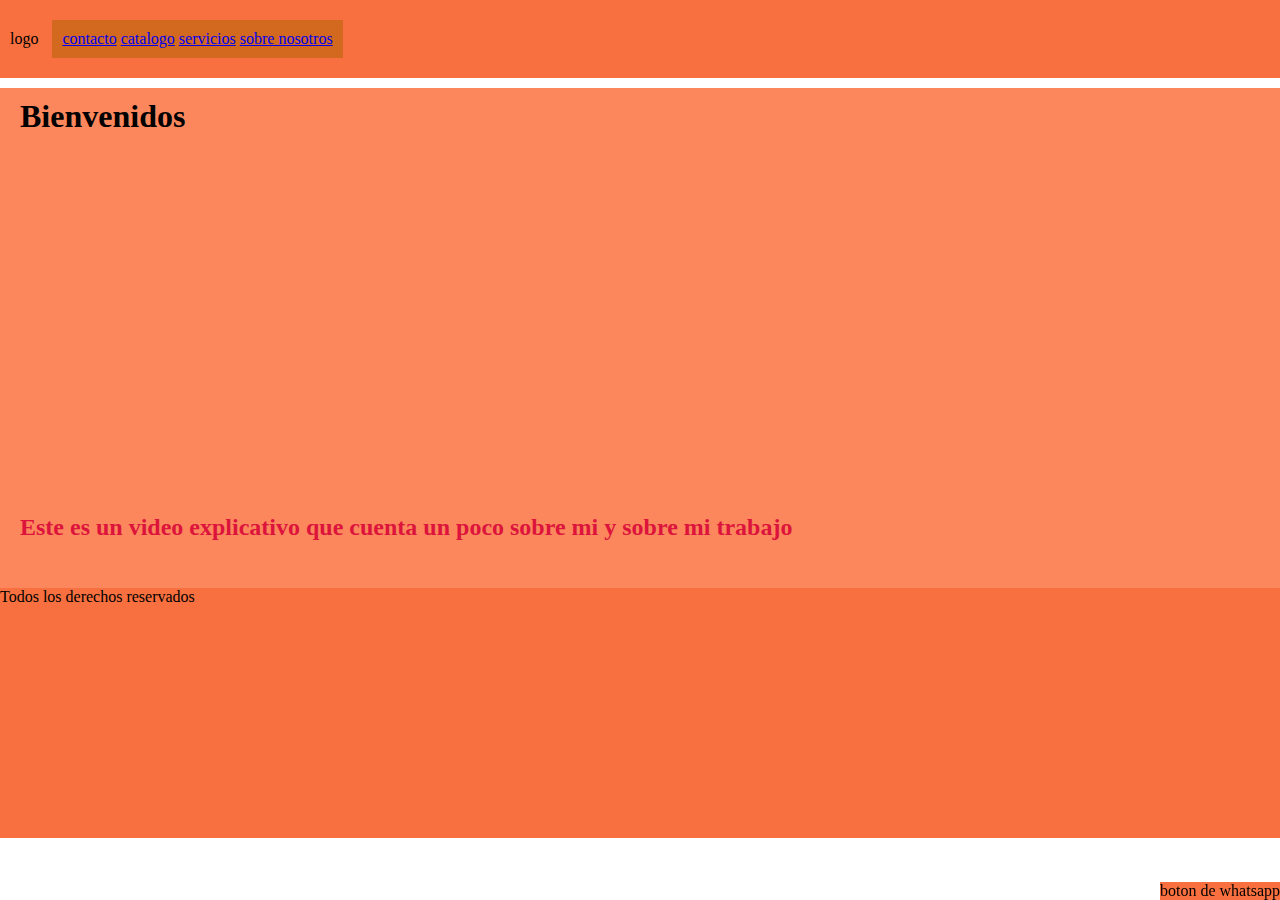
==== index.html @ 725ee664 "subiendo por primera vez los archivos" ====
<!DOCTYPE html>
<html lang="en">
<head>
    <meta charset="UTF-8">
    <meta http-equiv="X-UA-Compatible" content="IE=edge">
    <meta name="viewport" content="width=device-width, initial-scale=1.0">
    <link rel="stylesheet" href="./css/style.css">
    <title>SHcosmetica</title>
</head>
<body>
    <header class="header">
        <il class="logo">logo</il>
        <nav class="menus">
            <ul>
                <il class="contacto">
                    <a href="pages/contacto.html">contacto</a>
                </il>
                <il class="catalogo">
                    <a href="pages/catalogo.html">catalogo</a>
                </il>
                <il class="servicios">
                    <a href="pages/servicios.html">servicios</a>
                </il>
                <il class="sobre-nosotros">
                    <a href="pages/acerca-de-nos.html">sobre nosotros</a>
                </il>
            </ul>
        </nav>
    </header>

    <main class="main">
        <h1 class="titulo-vid">Bienvenidos</h1>
        <iframe class="video" width="560" height="315" src="https://www.youtube.com/embed/XyZXHhYOiFw" title="YouTube video player" frameborder="0" allow="accelerometer; autoplay; clipboard-write; encrypted-media; gyroscope; picture-in-picture" allowfullscreen></iframe>
        <h2 class="pie-del-video">Este es un video explicativo que cuenta un poco sobre mi y sobre mi trabajo</h2>
    </main>

    <footer class="footer">
        <span>Todos los derechos reservados</span>
        <div class="boton-wp">boton de whatsapp</div>
    </footer>
</body>
</html>
---- css/style.css ----
*{
    margin: 0;
    padding: 0;
    box-sizing: border-box;
}

.header{
    background-color: rgb(248, 112, 63);
    padding: 10px;
}

.menus{
    background-color: chocolate;
    margin: 10px;
    padding: 10px;
    display: inline-block;
}

.main{
    background-color: rgb(253, 135, 92);
    height: 500px;
}

.footer{
    background-color: rgb(248, 112, 63);
    height: 250px;
    
}

.boton-wp{
    background-color: rgb(248, 112, 63);
    position: fixed;
    bottom: 0;
    right: 0;
}

.servicio{
    background-color: firebrick;
    display: inline-block;
    margin: 10px;
    padding: 10px;
}

.promociones{
    background-color: rgb(234, 6, 6);
    display: inline-block;
    margin: 10px;
    padding: 10px;
}

.separador{
    display: inline-block;
}

.pie-del-video{
    color: crimson;
    margin: 10px;
    padding: 10px;
}

.parrafo{
    color: deeppink;
}

.div-parrafo{
    margin: 10px;
    padding: 10px;
}

.formulario{
    margin: 10px;
    padding: 10px;
}

.titulo-vid{
    margin: 10px;
    padding: 10px;
}

.video{
    margin: 10px;
    padding: 10px;
}
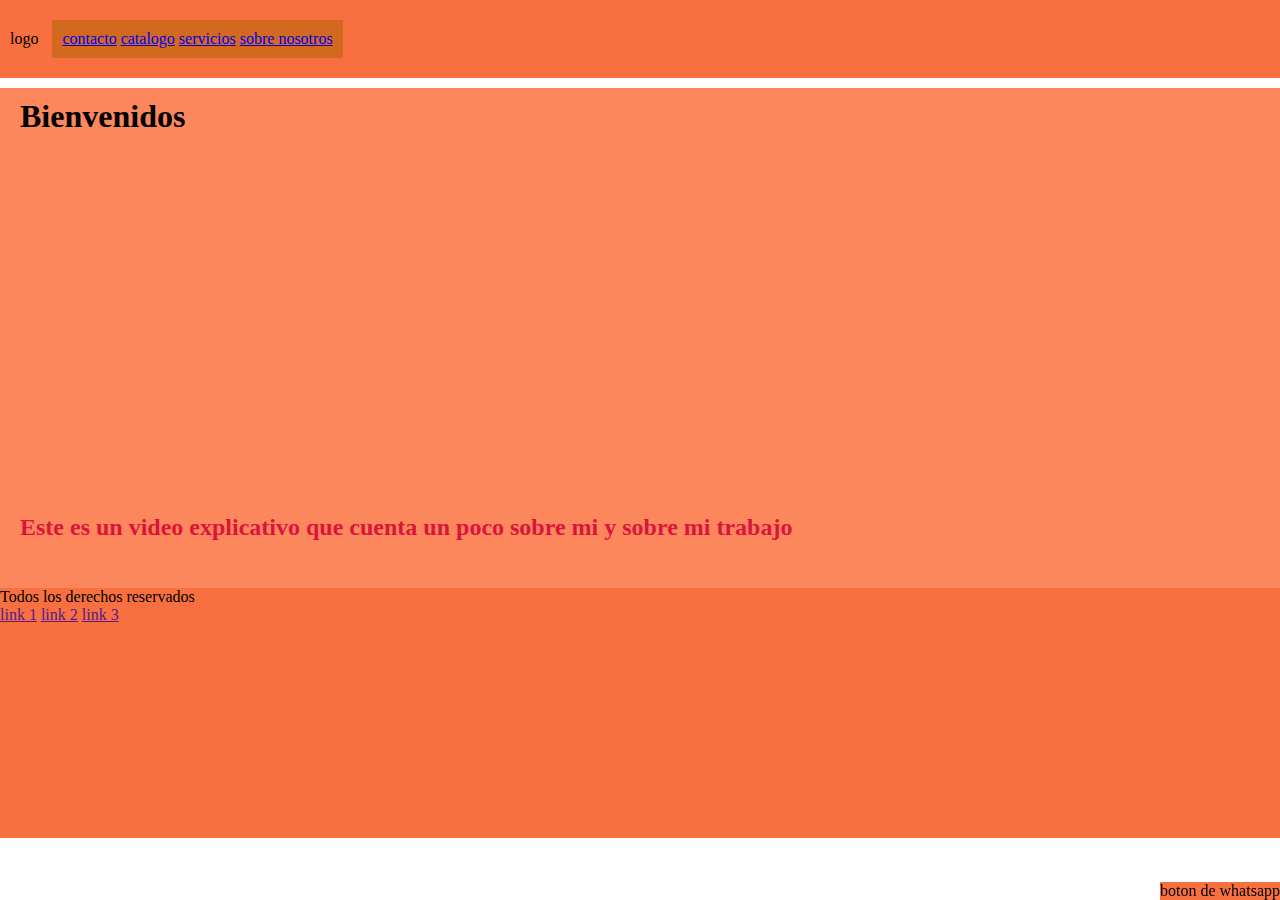
==== commit 7d2822f5: "agregando redes" ====
--- a/index.html
+++ b/index.html
@@ -37,6 +37,14 @@
     <footer class="footer">
         <span>Todos los derechos reservados</span>
         <div class="boton-wp">boton de whatsapp</div>
+        <!-- links de redes sociales-->
+        <div>
+            <a href=""> link 1</a>
+             
+            <a href=""> link 2</a>
+            
+            <a href=""> link 3 </a>
+        </div>
     </footer>
 </body>
 </html>